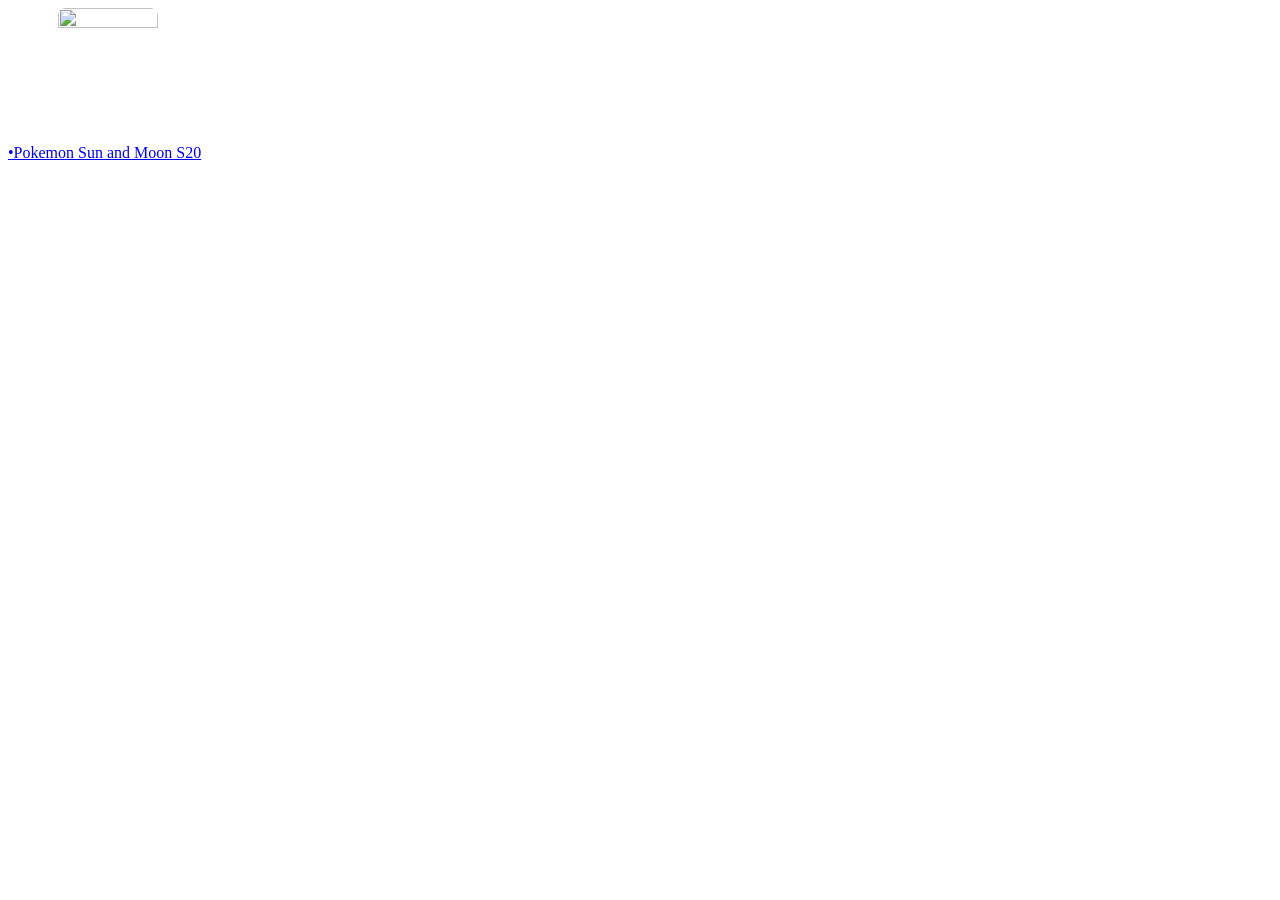
==== pokemon.html @ 40415ab7 "Add files via upload" ====
<!DOCTYPE html>
<html>
<head>

<link rel="stylesheet" href="styles.css">
<title>Pokemon series</title>
</head>
<body>
<a href="index.html" >
<img src="home.jpg" width="100" height="100" style="vertical-align:middle;margin:0px 50px">
</a>
<br>
<br>
<a href="pokemons20.html">•Pokemon Sun and Moon S20</a>
</body>
</html>
---- styles.css ----
img {
  border-radius: 8px;
  display: block;
  margin-left: auto;
  margin-right: auto;
  width: 100px;
  height: auto;  
}
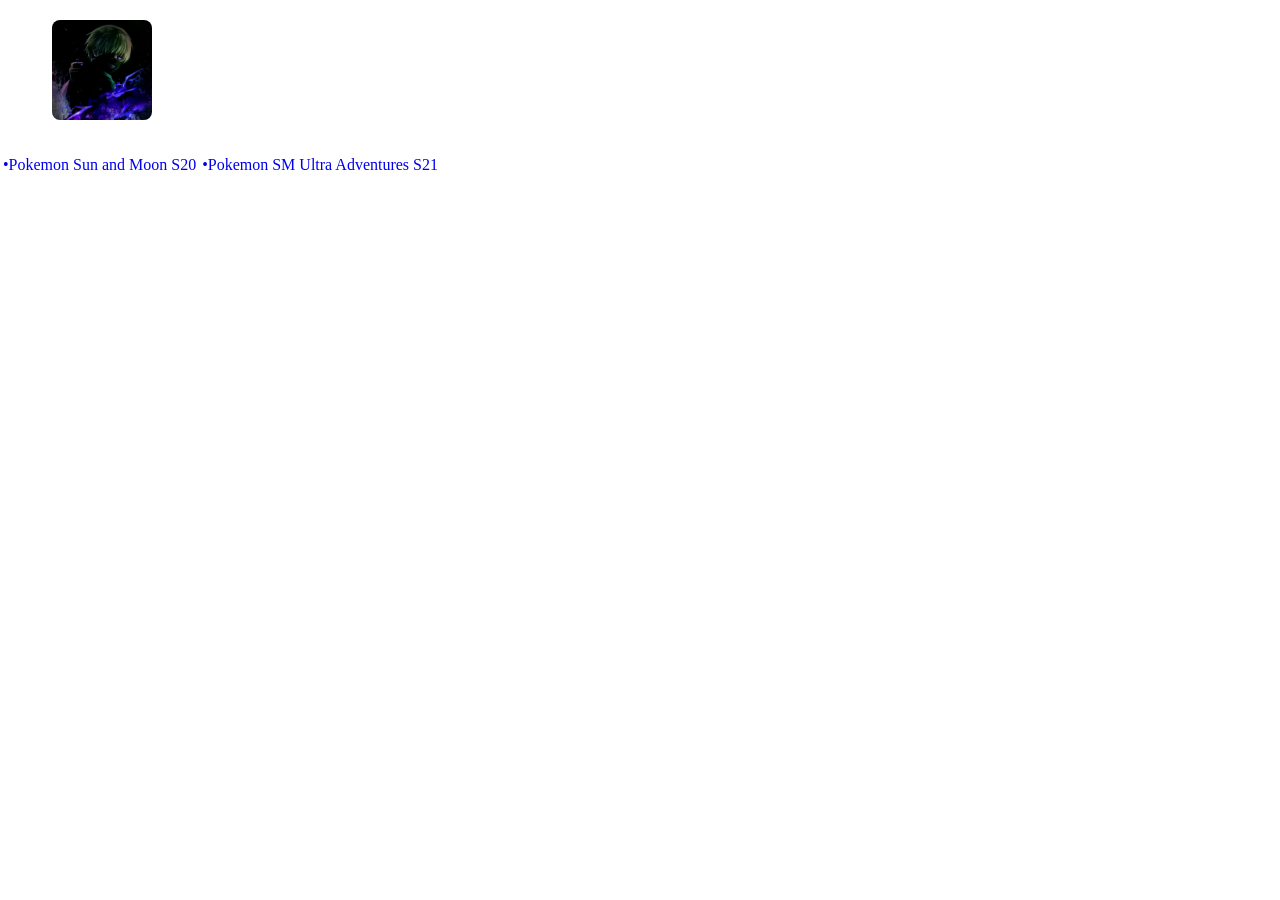
==== commit 9e9ea2d5: "Update pokemon.html" ====
--- a/pokemon.html
+++ b/pokemon.html
@@ -12,5 +12,6 @@
 <br>
 <br>
 <a href="pokemons20.html">•Pokemon Sun and Moon S20</a>
+<a href="pokemons21.html">•Pokemon SM Ultra Adventures S21</a>
 </body>
-</html>+</html>
--- a/styles.css
+++ b/styles.css
@@ -1,3 +1,8 @@
+* {
+  margin: 1px;
+
+}
+
 img {
   border-radius: 8px;
   display: block;
@@ -5,4 +10,32 @@
   margin-right: auto;
   width: 100px;
   height: auto;  
-}  +  animation:ease-in;
+} 
+
+a:link {
+
+  colour: orange;
+  text-decoration: none;
+  
+}
+
+a:visited {
+  colour: #000000;
+  text-decoration: none;
+  
+}
+
+a:hover {
+
+  colour: #d9d9d9;
+  text-decoration:overline;
+
+}
+
+a:active {
+  
+  colour: #000000;
+  text-decoration: none;
+
+}
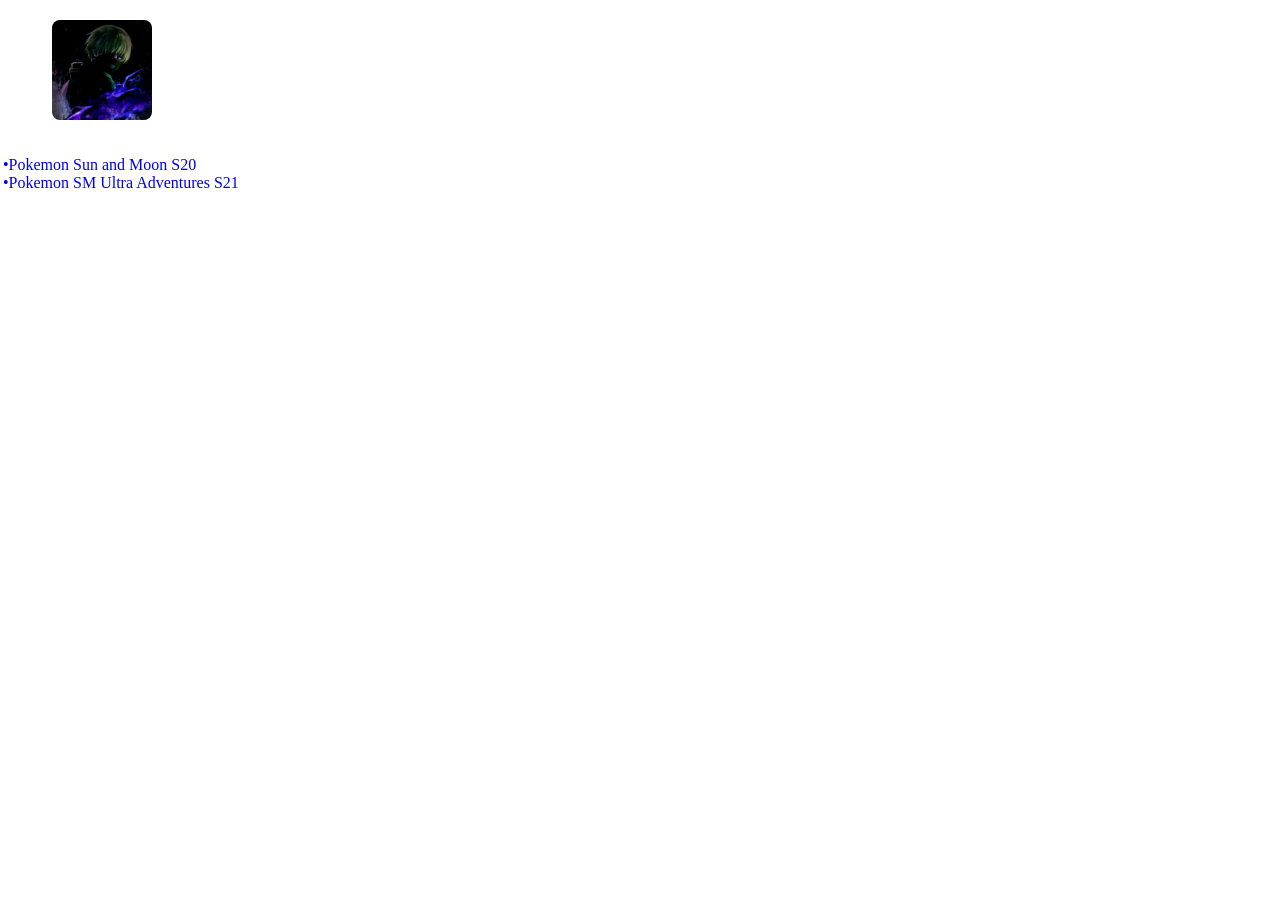
==== commit 40a6fea2: "Update pokemon.html" ====
--- a/pokemon.html
+++ b/pokemon.html
@@ -11,7 +11,8 @@
 </a>
 <br>
 <br>
-<a href="pokemons20.html">•Pokemon Sun and Moon S20</a>
+<a href="pokemons20.html">•Pokemon Sun and Moon S20</a><br>
 <a href="pokemons21.html">•Pokemon SM Ultra Adventures S21</a>
 </body>
 </html>
+
